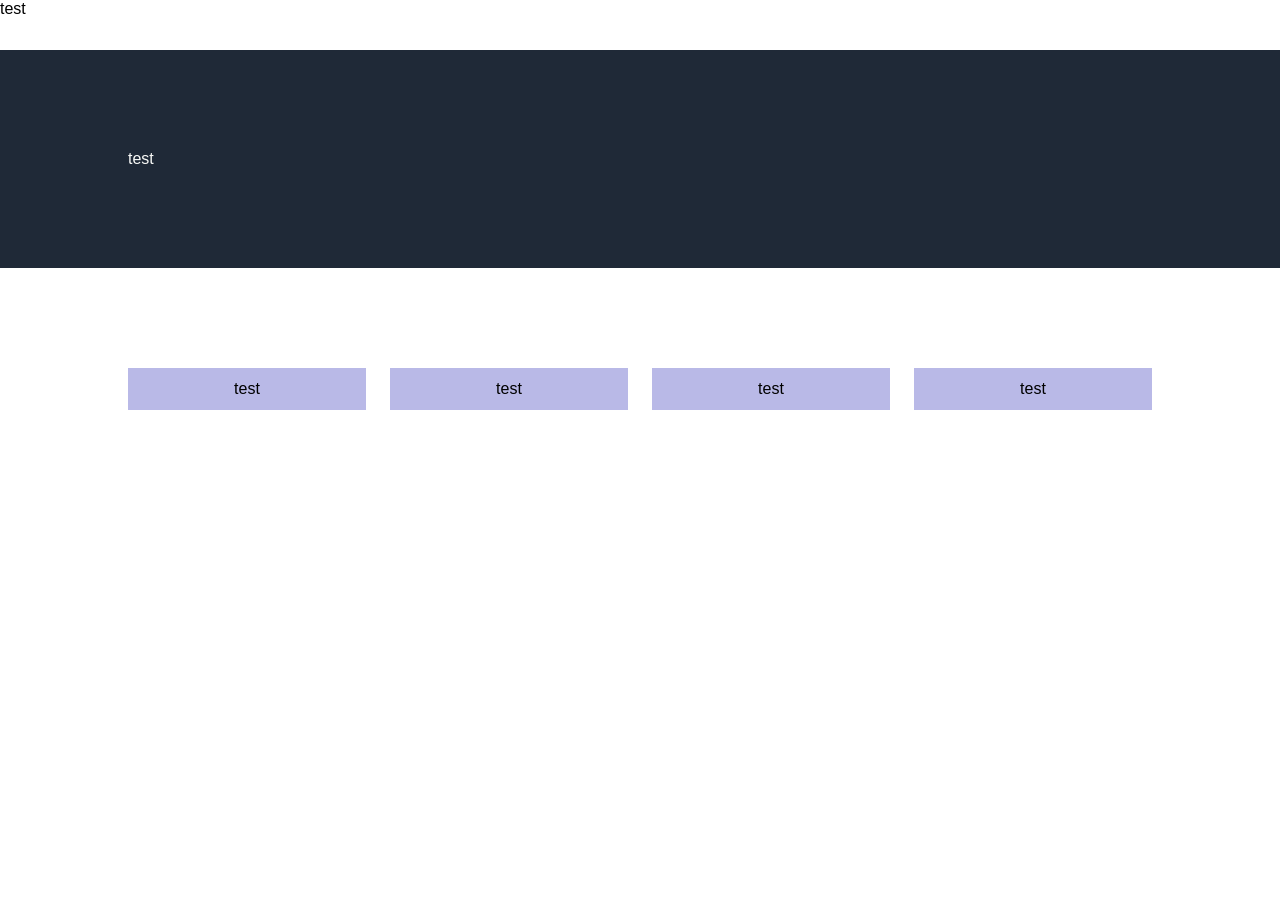
==== emulating-landingpage/index.html @ 4be88583 "Create emulating-landingpage project" ====
<!DOCTYPE html>
<html lang="en">
<head>
    <meta charset="UTF-8">
    <meta name="viewport" content="width=device-width, initial-scale=1.0">
    <link rel="stylesheet" href="style.css">
    <title>Document</title>
</head>
<body>
    <nav>test</nav>
    <div class="section hero">
        <div class="container">
            test
        </div>
    </div>
    <div class="section">
        <div class="container">
            <div class="card">test</div>
            <div class="card">test</div>
            <div class="card">test</div>
            <div class="card">test</div>
        </div>
    </div>
</body>
</html>
---- emulating-landingpage/style.css ----
html {
    box-sizing: border-box;
}
*, *::before, *::after {
    box-sizing: inherit;
}

body {
    font-family: "Roboto", sans-serif;
    background-color: #fff;
    margin: 0px;
}

div {
    display: flex;
}

.section {
    justify-content: center;
    padding: 100px 0 100px 0;
}

.container {
    width: 90vw;
    max-width: 1024px;
    gap: 24px;
    justify-content: space-between;
}

.card {
    flex: 1;
    background-color: rgb(185, 185, 231);
    padding: 12px;
    justify-content: center;
}

.hero {
    background-color: #1f2937;
    color: #f9faf8;
}

nav {
    height: 50px;
}

h1 {
    font-size: 48px;
}

.logo {
    font-size: 24px;
}
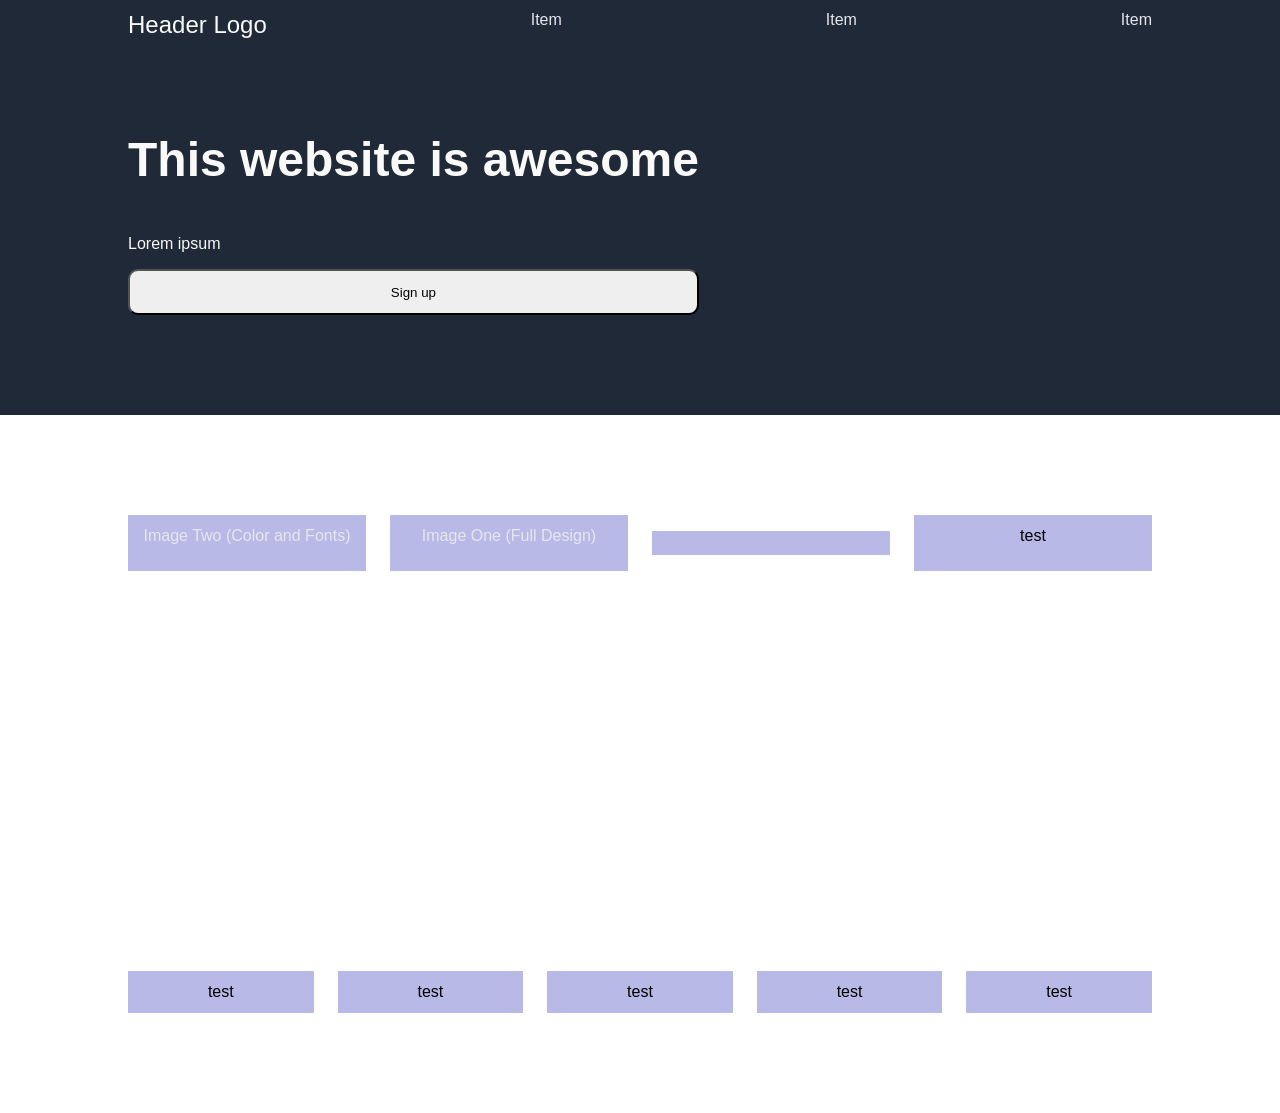
==== commit e2b790ed: "temp prep for factory reset" ====
--- a/emulating-landingpage/index.html
+++ b/emulating-landingpage/index.html
@@ -7,11 +7,41 @@
     <title>Document</title>
 </head>
 <body>
-    <nav>test</nav>
+    <nav>
+        <div class="container">
+            <a class="logo" href="index.html">Header Logo</a>
+            <a href="">Item</a>
+            <a href="">Item</a>
+            <a href="">Item</a>
+        </div>
+    </nav>
     <div class="section hero">
         <div class="container">
-            test
+            <div class="vertical">
+                <h1>This website is awesome</h1>
+                <p>Lorem ipsum</p>
+                <button>Sign up</button>
+            </div>
+            <img src="https://placehold.co/400" alt="">
         </div>
+    </div>
+    <div class="section">
+        <div class="container">
+            <div class="card">
+                <a href="https://cdn.statically.io/gh/TheOdinProject/curriculum/81a5d553f4073e593d23a6ab00d50eef8620796d/foundations/html_css/project/imgs/02.png" target="_blank" rel="noopener noreferrer">Image Two (Color and Fonts)</a>
+            </div>
+            <div class="card">
+                <a href="https://cdn.statically.io/gh/TheOdinProject/curriculum/81a5d553f4073e593d23a6ab00d50eef8620796d/foundations/html_css/project/imgs/01.png" target="_blank" rel="noopener noreferrer">Image One (Full Design)</a>
+            </div>
+            <p class="card" id="demo"></p>
+            <div class="card">test</div>
+        </div>
+    </div>
+    </div>
+    <div class="section">
+        <div class="container">
+        </div>
+    </div>
     </div>
     <div class="section">
         <div class="container">
@@ -19,7 +49,9 @@
             <div class="card">test</div>
             <div class="card">test</div>
             <div class="card">test</div>
+            <div class="card">test</div>
         </div>
     </div>
+    <script src="javascript.js"></script>
 </body>
 </html>
--- a/emulating-landingpage/style.css
+++ b/emulating-landingpage/style.css
@@ -41,12 +41,39 @@
 
 nav {
     height: 50px;
+    width: 100%;
+    display: flex;
+    align-items: center;
+    justify-content: center;
+    background-color: #1f2937;
+    position: fixed;
+    top: 0px;
+    left: auto;
+    right: auto;
+
 }
 
 h1 {
     font-size: 48px;
+    padding: 0px;
+}
+
+a {
+    color: #e5e7eb;
+    text-decoration: none;
 }
 
 .logo {
     font-size: 24px;
+    color: #f9faf8;
+}
+
+.vertical {
+    flex-direction: column;
+}
+
+button {
+    border-radius: 10px;
+    padding: 1em 2em
+
 }
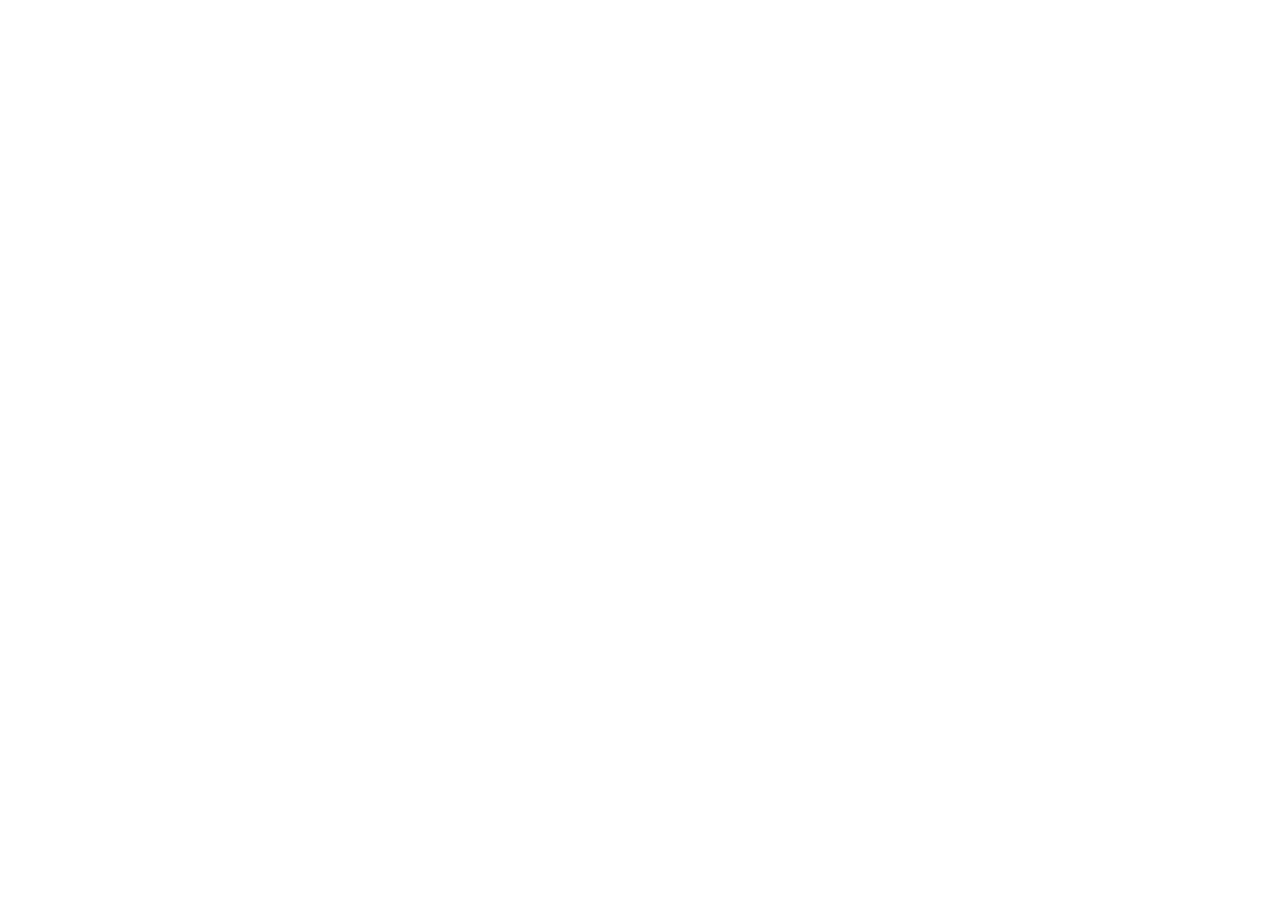
==== commit 97a0a3cd: "Remove css-exercise & Update odin js documents" ====
--- a/emulating-landingpage/index.html
+++ b/emulating-landingpage/index.html
@@ -1,57 +1,14 @@
 <!DOCTYPE html>
 <html lang="en">
 <head>
-    <meta charset="UTF-8">
-    <meta name="viewport" content="width=device-width, initial-scale=1.0">
-    <link rel="stylesheet" href="style.css">
-    <title>Document</title>
+  <meta charset="UTF-8">
+  <meta name="viewport" content="width=device-width, initial-scale=1.0">
+  <title>Document</title>
+  <link rel="stylesheet" href="style.css">
 </head>
 <body>
-    <nav>
-        <div class="container">
-            <a class="logo" href="index.html">Header Logo</a>
-            <a href="">Item</a>
-            <a href="">Item</a>
-            <a href="">Item</a>
-        </div>
-    </nav>
-    <div class="section hero">
-        <div class="container">
-            <div class="vertical">
-                <h1>This website is awesome</h1>
-                <p>Lorem ipsum</p>
-                <button>Sign up</button>
-            </div>
-            <img src="https://placehold.co/400" alt="">
-        </div>
-    </div>
-    <div class="section">
-        <div class="container">
-            <div class="card">
-                <a href="https://cdn.statically.io/gh/TheOdinProject/curriculum/81a5d553f4073e593d23a6ab00d50eef8620796d/foundations/html_css/project/imgs/02.png" target="_blank" rel="noopener noreferrer">Image Two (Color and Fonts)</a>
-            </div>
-            <div class="card">
-                <a href="https://cdn.statically.io/gh/TheOdinProject/curriculum/81a5d553f4073e593d23a6ab00d50eef8620796d/foundations/html_css/project/imgs/01.png" target="_blank" rel="noopener noreferrer">Image One (Full Design)</a>
-            </div>
-            <p class="card" id="demo"></p>
-            <div class="card">test</div>
-        </div>
-    </div>
-    </div>
-    <div class="section">
-        <div class="container">
-        </div>
-    </div>
-    </div>
-    <div class="section">
-        <div class="container">
-            <div class="card">test</div>
-            <div class="card">test</div>
-            <div class="card">test</div>
-            <div class="card">test</div>
-            <div class="card">test</div>
-        </div>
-    </div>
-    <script src="javascript.js"></script>
+  <div>
+  </div>
+  <script src="javascript.js"></script>
 </body>
 </html>
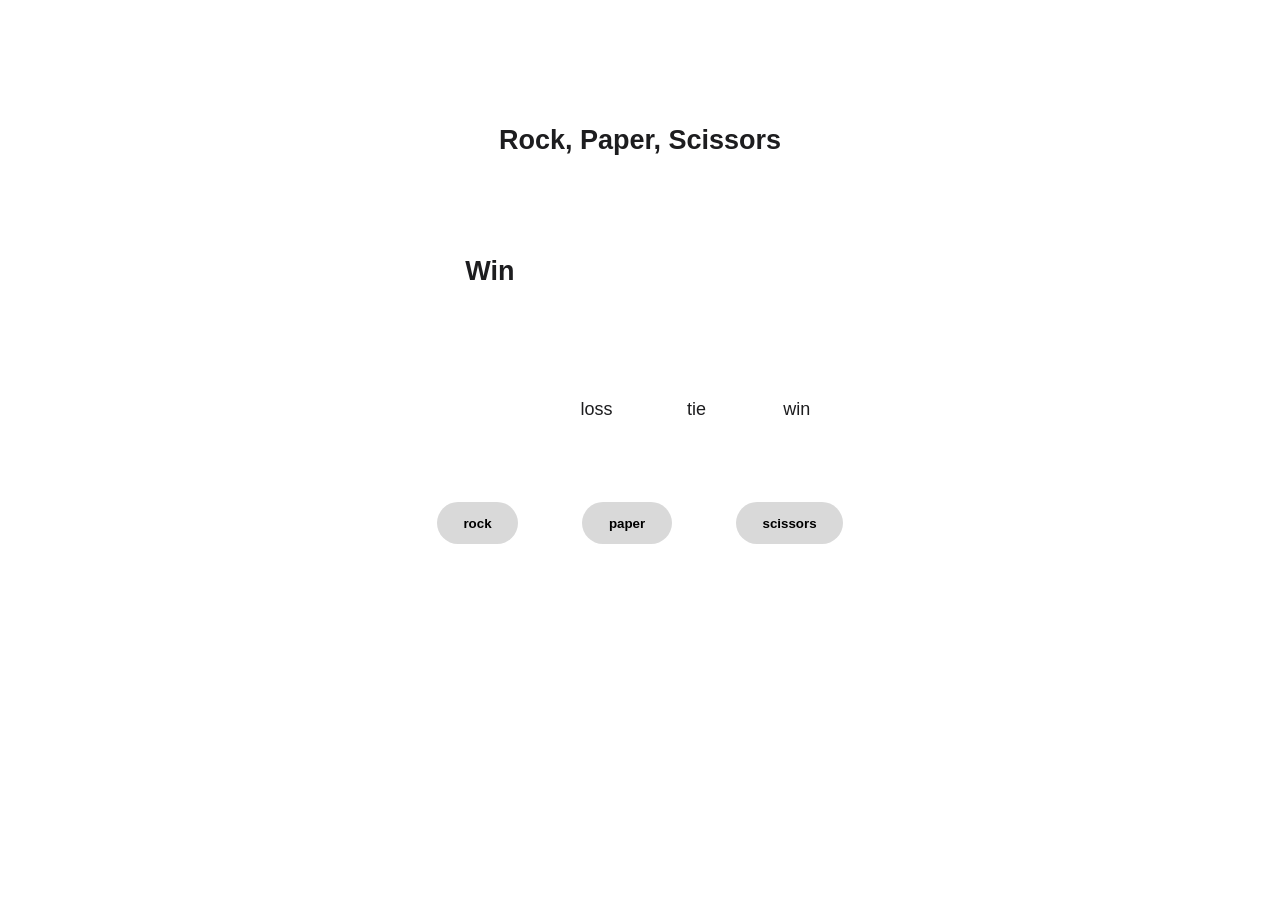
==== commit 510738e3: "Create rock paper scissors game" ====
--- a/emulating-landingpage/index.html
+++ b/emulating-landingpage/index.html
@@ -5,10 +5,33 @@
   <meta name="viewport" content="width=device-width, initial-scale=1.0">
   <title>Document</title>
   <link rel="stylesheet" href="style.css">
+  <script src="javascript.js" defer></script>
 </head>
 <body>
-  <div>
+<section>
+  <div class="container center">
+    <h1>Rock, Paper, Scissors</h1>
+    <div>
+      <h2>Win</h2>
+      <div class="vertical">
+        <div class="bar lose"></div>
+        <p>loss</p>
+      </div>
+      <div class="vertical">
+        <div class="bar tie"></div>
+        <p>tie</p>
+      </div>
+      <div class="vertical">
+        <div class="bar win"></div>
+        <p>win</p>
+      </div>
+    </div>
+    <div>
+      <button id="0">rock</button>
+      <button id="1">paper</button>
+      <button id="2">scissors</button>
+    </div>
   </div>
-  <script src="javascript.js"></script>
+</section>
 </body>
 </html>
--- a/emulating-landingpage/style.css
+++ b/emulating-landingpage/style.css
@@ -1,79 +1,112 @@
+:root {
+    --bg000: black;
+    --bg100: #1d1d1f;
+    --bg200: #464649;
+    --bg300: #88888c;
+    --bg400: #b2b2b5;
+    --bg500: #d9d9d9;
+    --bg600: #f5f5f7;
+    --bgfff: white;
+    --link-dark: #06c;
+    --link-light: #2894fa;
+    --error: #cc3129;
+    --warning: #f6c600;
+}
+
 html {
-    box-sizing: border-box;
+    box-sizing:border-box
 }
-*, *::before, *::after {
-    box-sizing: inherit;
+
+*, *:before, *:after {
+    box-sizing:inherit
 }
 
 body {
-    font-family: "Roboto", sans-serif;
-    background-color: #fff;
-    margin: 0px;
+    background-color: var(--bgfff);
+    color: var(--bg100);
+    font-family: 'Inter', Helvetica, sans-serif;
+    font-size: 18px;
+    font-weight: 400;
+    line-height: 1.2em;
+}
+
+section {
+    display: flex;
+    position: relative;
+    justify-content: center;
+    height: auto;
+    padding: 100px 0%;
 }
 
 div {
     display: flex;
+    justify-content: center;
+    gap: 5vw;
 }
 
-.section {
+.center {
     justify-content: center;
-    padding: 100px 0 100px 0;
+    align-items: center;
+}
+
+.vertical {
+    flex-direction: column;
+    width: 10%;
+    align-items: center;
+    justify-content: end;
+    height: 200px;
+    gap: 0px;
 }
 
 .container {
     width: 90vw;
     max-width: 1024px;
-    gap: 24px;
-    justify-content: space-between;
+    flex-direction: column;
+    display: flex;
+    justify-content: center;    
+    gap: 5vw;
 }
 
-.card {
-    flex: 1;
-    background-color: rgb(185, 185, 231);
-    padding: 12px;
-    justify-content: center;
+.bar {
+    width: 40px;
 }
 
-.hero {
-    background-color: #1f2937;
-    color: #f9faf8;
+.lose {
+    background-color: red;
+    height: 0%
 }
 
-nav {
-    height: 50px;
-    width: 100%;
+.tie {
+    background-color: yellow;
+    height: 0%
+}
+
+.win {
+    background-color: yellowgreen;
+    height: 0%
+}
+
+a {
+    color: var(--link-dark);
+    text-decoration: none;
+}
+
+a:hover {
+    text-decoration: underline;
+}
+
+button {
+    background-color: var(--bg500);
     display: flex;
     align-items: center;
     justify-content: center;
-    background-color: #1f2937;
-    position: fixed;
-    top: 0px;
-    left: auto;
-    right: auto;
-
+    white-space: nowrap;
+    border-radius: 99px;
+    padding: 1em 2em;
+    font-weight: 600;
+    border: 0px;
 }
 
-h1 {
-    font-size: 48px;
-    padding: 0px;
+button:hover {
+    background-color: var(--bg600);
 }
-
-a {
-    color: #e5e7eb;
-    text-decoration: none;
-}
-
-.logo {
-    font-size: 24px;
-    color: #f9faf8;
-}
-
-.vertical {
-    flex-direction: column;
-}
-
-button {
-    border-radius: 10px;
-    padding: 1em 2em
-
-}
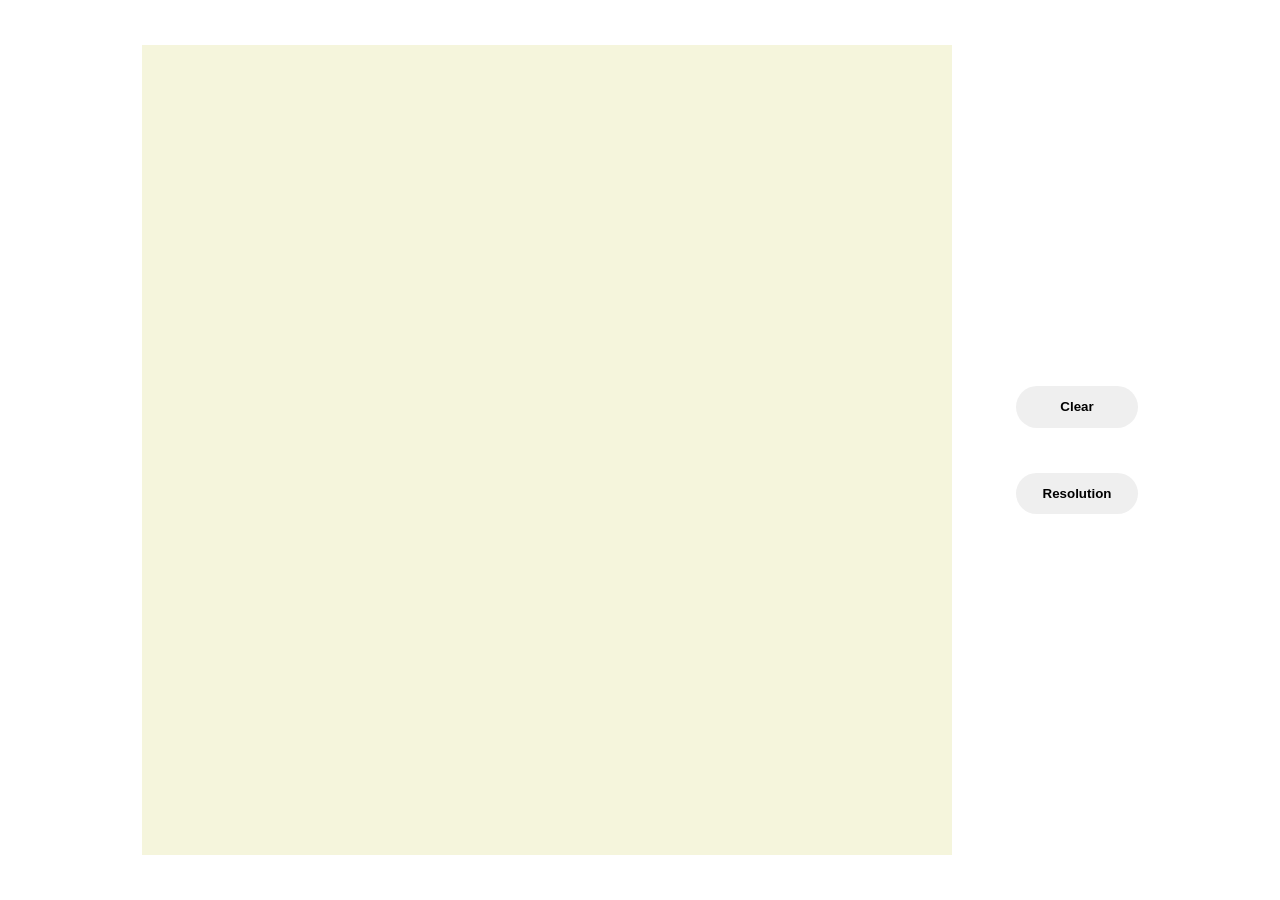
==== commit 9c9496b3: "Implement etch-a-sketch" ====
--- a/emulating-landingpage/index.html
+++ b/emulating-landingpage/index.html
@@ -9,28 +9,11 @@
 </head>
 <body>
 <section>
-  <div class="container center">
-    <h1>Rock, Paper, Scissors</h1>
-    <div>
-      <h2>Win</h2>
-      <div class="vertical">
-        <div class="bar lose"></div>
-        <p>loss</p>
-      </div>
-      <div class="vertical">
-        <div class="bar tie"></div>
-        <p>tie</p>
-      </div>
-      <div class="vertical">
-        <div class="bar win"></div>
-        <p>win</p>
-      </div>
-    </div>
-    <div>
-      <button id="0">rock</button>
-      <button id="1">paper</button>
-      <button id="2">scissors</button>
-    </div>
+  <div class="container">
+  </div>
+  <div class="vertical">
+    <button id="clear">Clear</button>
+    <button id="resolution">Resolution</button>
   </div>
 </section>
 </body>
--- a/emulating-landingpage/style.css
+++ b/emulating-landingpage/style.css
@@ -1,18 +1,3 @@
-:root {
-    --bg000: black;
-    --bg100: #1d1d1f;
-    --bg200: #464649;
-    --bg300: #88888c;
-    --bg400: #b2b2b5;
-    --bg500: #d9d9d9;
-    --bg600: #f5f5f7;
-    --bgfff: white;
-    --link-dark: #06c;
-    --link-light: #2894fa;
-    --error: #cc3129;
-    --warning: #f6c600;
-}
-
 html {
     box-sizing:border-box
 }
@@ -22,8 +7,6 @@
 }
 
 body {
-    background-color: var(--bgfff);
-    color: var(--bg100);
     font-family: 'Inter', Helvetica, sans-serif;
     font-size: 18px;
     font-weight: 400;
@@ -34,56 +17,43 @@
     display: flex;
     position: relative;
     justify-content: center;
-    height: auto;
-    padding: 100px 0%;
+    margin: 5vh 0%;
+    height: 90vh;
+    max-height: 1024px;
+    gap: 5vw;
+}
+
+.vertical {
+    flex-direction: column;
+    justify-content: center;
+    gap: 5vh;
 }
 
 div {
     display: flex;
-    justify-content: center;
-    gap: 5vw;
+}
+
+.flex-auto {
+    flex: auto;
+}
+
+.cell {
+    background-color: beige;
+}
+
+.container {
+    width: 90vh;
+    max-width: 1024px;
+    flex-direction: column;
+    display: flex;
+    justify-content: center;    
+    border: 2px;
+    border-color: gray;
 }
 
 .center {
     justify-content: center;
     align-items: center;
-}
-
-.vertical {
-    flex-direction: column;
-    width: 10%;
-    align-items: center;
-    justify-content: end;
-    height: 200px;
-    gap: 0px;
-}
-
-.container {
-    width: 90vw;
-    max-width: 1024px;
-    flex-direction: column;
-    display: flex;
-    justify-content: center;    
-    gap: 5vw;
-}
-
-.bar {
-    width: 40px;
-}
-
-.lose {
-    background-color: red;
-    height: 0%
-}
-
-.tie {
-    background-color: yellow;
-    height: 0%
-}
-
-.win {
-    background-color: yellowgreen;
-    height: 0%
 }
 
 a {
@@ -96,7 +66,6 @@
 }
 
 button {
-    background-color: var(--bg500);
     display: flex;
     align-items: center;
     justify-content: center;
@@ -105,8 +74,4 @@
     padding: 1em 2em;
     font-weight: 600;
     border: 0px;
-}
-
-button:hover {
-    background-color: var(--bg600);
-}
+}
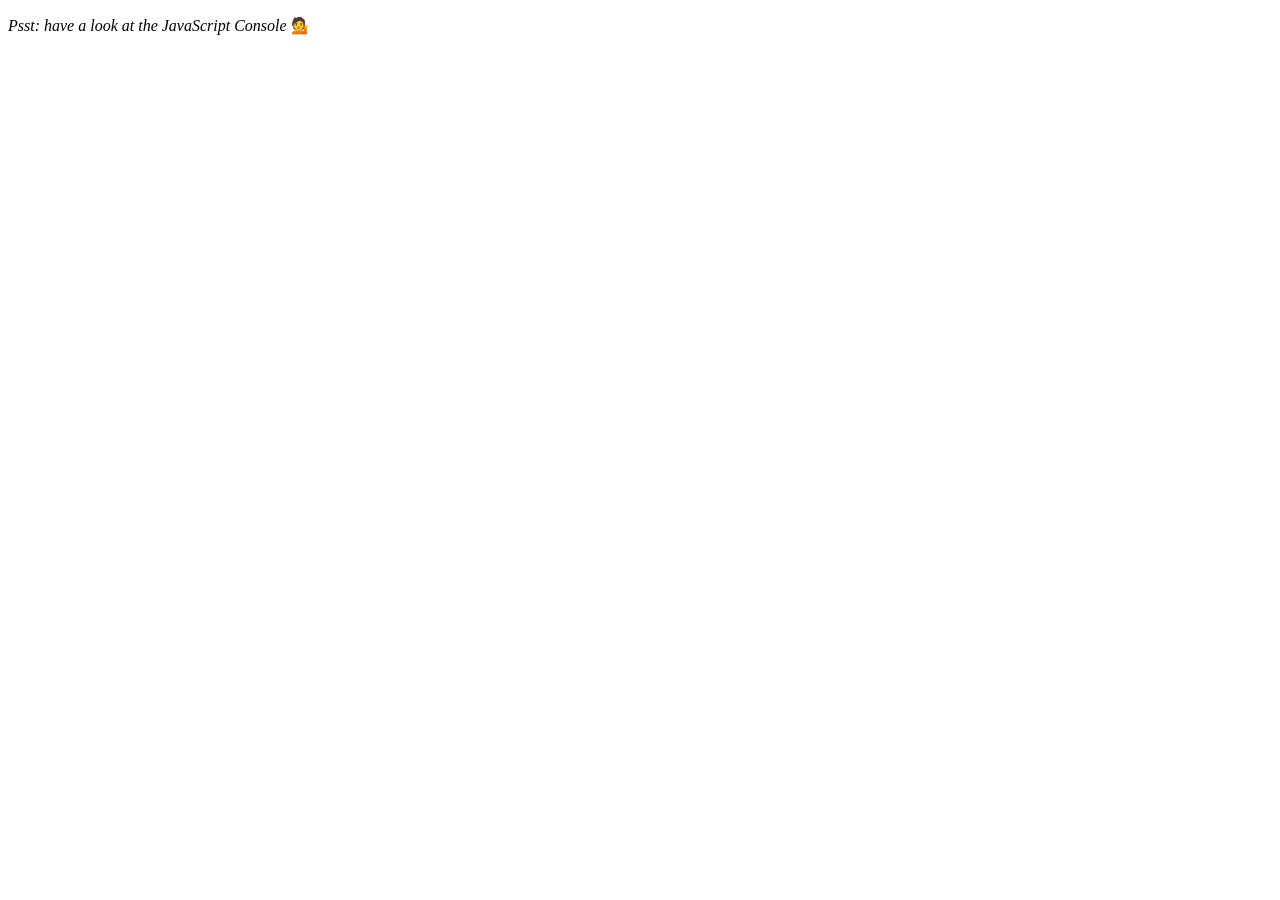
==== commit 413879d8: "Implement virtual environment" ====
--- a/emulating-landingpage/index.html
+++ b/emulating-landingpage/index.html
@@ -2,19 +2,73 @@
 <html lang="en">
 <head>
   <meta charset="UTF-8">
+  <title>Array Cardio 💪</title>
   <meta name="viewport" content="width=device-width, initial-scale=1.0">
-  <title>Document</title>
-  <link rel="stylesheet" href="style.css">
-  <script src="javascript.js" defer></script>
+  <link rel="icon" href="https://fav.farm/🔥" />
 </head>
 <body>
-<section>
-  <div class="container">
-  </div>
-  <div class="vertical">
-    <button id="clear">Clear</button>
-    <button id="resolution">Resolution</button>
-  </div>
-</section>
+  <p><em>Psst: have a look at the JavaScript Console</em> 💁</p>
+  <script>
+    // Get your shorts on - this is an array workout!
+    // ## Array Cardio Day 1
+
+    // Some data we can work with
+
+    const inventors = [
+      { first: 'Albert', last: 'Einstein', year: 1879, passed: 1955 },
+      { first: 'Isaac', last: 'Newton', year: 1643, passed: 1727 },
+      { first: 'Galileo', last: 'Galilei', year: 1564, passed: 1642 },
+      { first: 'Marie', last: 'Curie', year: 1867, passed: 1934 },
+      { first: 'Johannes', last: 'Kepler', year: 1571, passed: 1630 },
+      { first: 'Nicolaus', last: 'Copernicus', year: 1473, passed: 1543 },
+      { first: 'Max', last: 'Planck', year: 1858, passed: 1947 },
+      { first: 'Katherine', last: 'Blodgett', year: 1898, passed: 1979 },
+      { first: 'Ada', last: 'Lovelace', year: 1815, passed: 1852 },
+      { first: 'Sarah E.', last: 'Goode', year: 1855, passed: 1905 },
+      { first: 'Lise', last: 'Meitner', year: 1878, passed: 1968 },
+      { first: 'Hanna', last: 'Hammarström', year: 1829, passed: 1909 }
+    ];
+
+    const people = [
+      'Bernhard, Sandra', 'Bethea, Erin', 'Becker, Carl', 'Bentsen, Lloyd', 'Beckett, Samuel', 'Blake, William', 'Berger, Ric', 'Beddoes, Mick', 'Beethoven, Ludwig',
+      'Belloc, Hilaire', 'Begin, Menachem', 'Bellow, Saul', 'Benchley, Robert', 'Blair, Robert', 'Benenson, Peter', 'Benjamin, Walter', 'Berlin, Irving',
+      'Benn, Tony', 'Benson, Leana', 'Bent, Silas', 'Berle, Milton', 'Berry, Halle', 'Biko, Steve', 'Beck, Glenn', 'Bergman, Ingmar', 'Black, Elk', 'Berio, Luciano',
+      'Berne, Eric', 'Berra, Yogi', 'Berry, Wendell', 'Bevan, Aneurin', 'Ben-Gurion, David', 'Bevel, Ken', 'Biden, Joseph', 'Bennington, Chester', 'Bierce, Ambrose',
+      'Billings, Josh', 'Birrell, Augustine', 'Blair, Tony', 'Beecher, Henry', 'Biondo, Frank'
+    ];
+    
+    // Array.prototype.filter()
+    // 1. Filter the list of inventors for those who were born in the 1500's
+    fifteen = (inventors.filter((inventor) => inventor.year > 1500 && inventor.year < 1600))
+
+    // Array.prototype.map()
+    // 2. Give us an array of the inventors first and last names
+    fullnames = inventors.map((inventor => inventor.first + ' ' +inventor.last))
+
+    // Array.prototype.sort()
+    // 3. Sort the inventors by birthdate, oldest to youngest
+    inventorsSorted = inventors.sort((a, b) => (a.year > b.year) ? 1 : -1)
+
+    // Array.prototype.reduce()
+    // 4. How many years did all the inventors live all together?
+    reduce = inventors.reduce((total, e) => total + e.passed - e.year, 0)
+    console.log(reduce)
+
+    // 5. Sort the inventors by years lived oldest to youngest
+    oldest = inventors.sort((a,b) => (a.passed - a.year > b.passed - b.year) ? -1 : 1)
+    console.table(oldest)
+
+    // 6. create a list of Boulevards in Paris that contain 'de' anywhere in the name
+    // https://en.wikipedia.org/wiki/Category:Boulevards_in_Paris
+
+
+    // 7. sort Exercise
+    // Sort the people alphabetically by last name
+
+    // 8. Reduce Exercise
+    // Sum up the instances of each of these
+    const data = ['car', 'car', 'truck', 'truck', 'bike', 'walk', 'car', 'van', 'bike', 'walk', 'car', 'van', 'car', 'truck' ];
+
+  </script>
 </body>
 </html>
